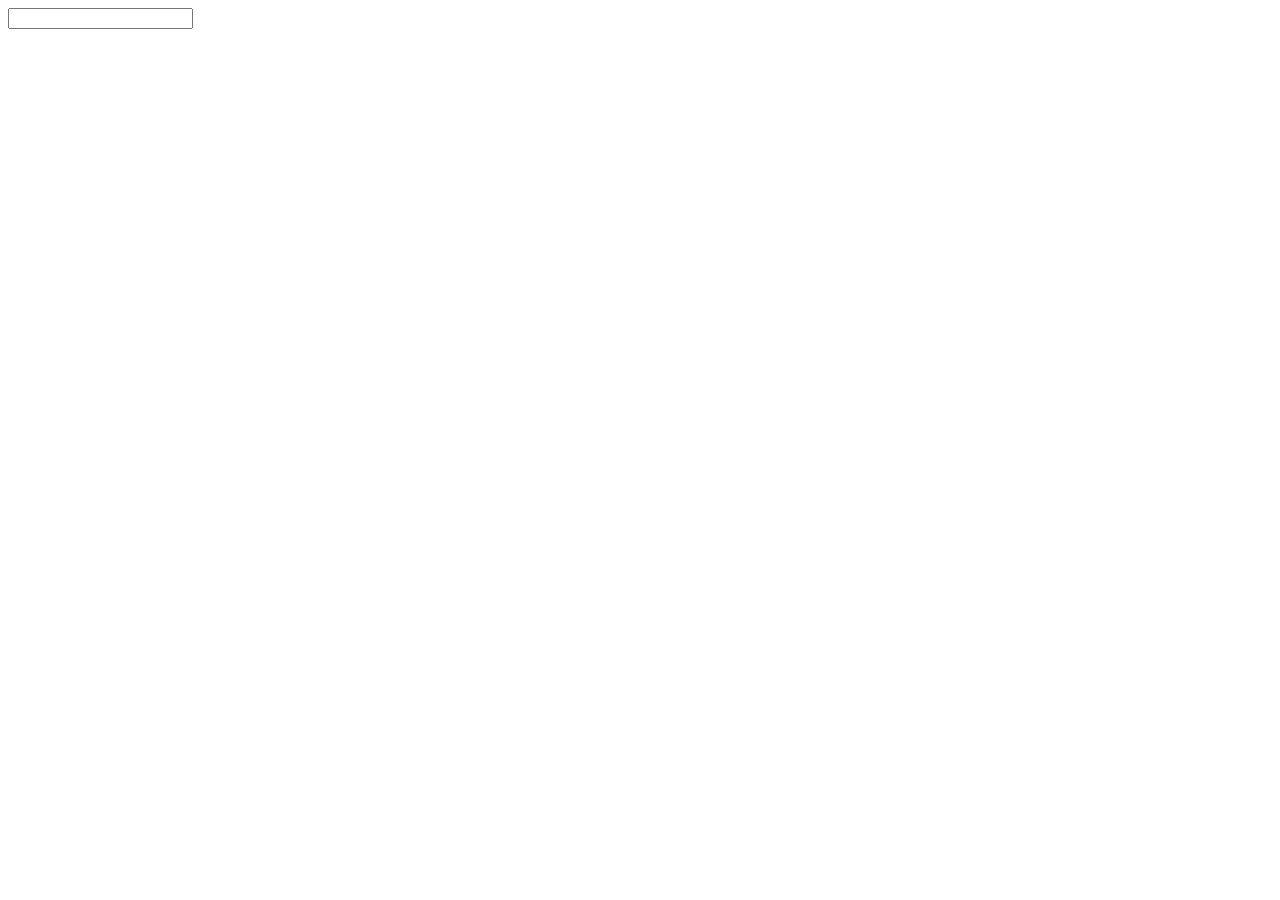
==== index.html @ daf2aebb "Update index.html" ====
<!DOCTYPE html>
<html lang="en-US">

<head>
    <title>Oracle | Integrated Cloud Applications and Platform Services</title>
    <meta name="Title" content="Oracle | Integrated Cloud Applications and Platform Services">
    <meta name="Description"
        content="Oracle offers a comprehensive and fully integrated stack of cloud applications and platform services.">
    <meta name="viewport" content="width=device-width, initial-scale=1, maximum-scale=1">
    <meta http-equiv="Content-Type" content="text/html; charset=utf-8">
    <link rel="shortcut icon" href="images/favicon.ico">
    <link rel="stylesheet" href="styles/redwood-base.css" rel="preload" as="style" onload="this.rel='stylesheet'"
        onerror="this.rel='stylesheet'">

    <!--script src="scripts/settingsPT.js"></script>-->
                <script src="scripts/web-sdk.js" onload="initSdk('Bots')"></script>


</head>

<body class="f20 f20v0 f20home" >
    <input id="output" value=""/>
    <script>alert(window.sessionStorage.getItem('profile'));</script>

</body>

</html>
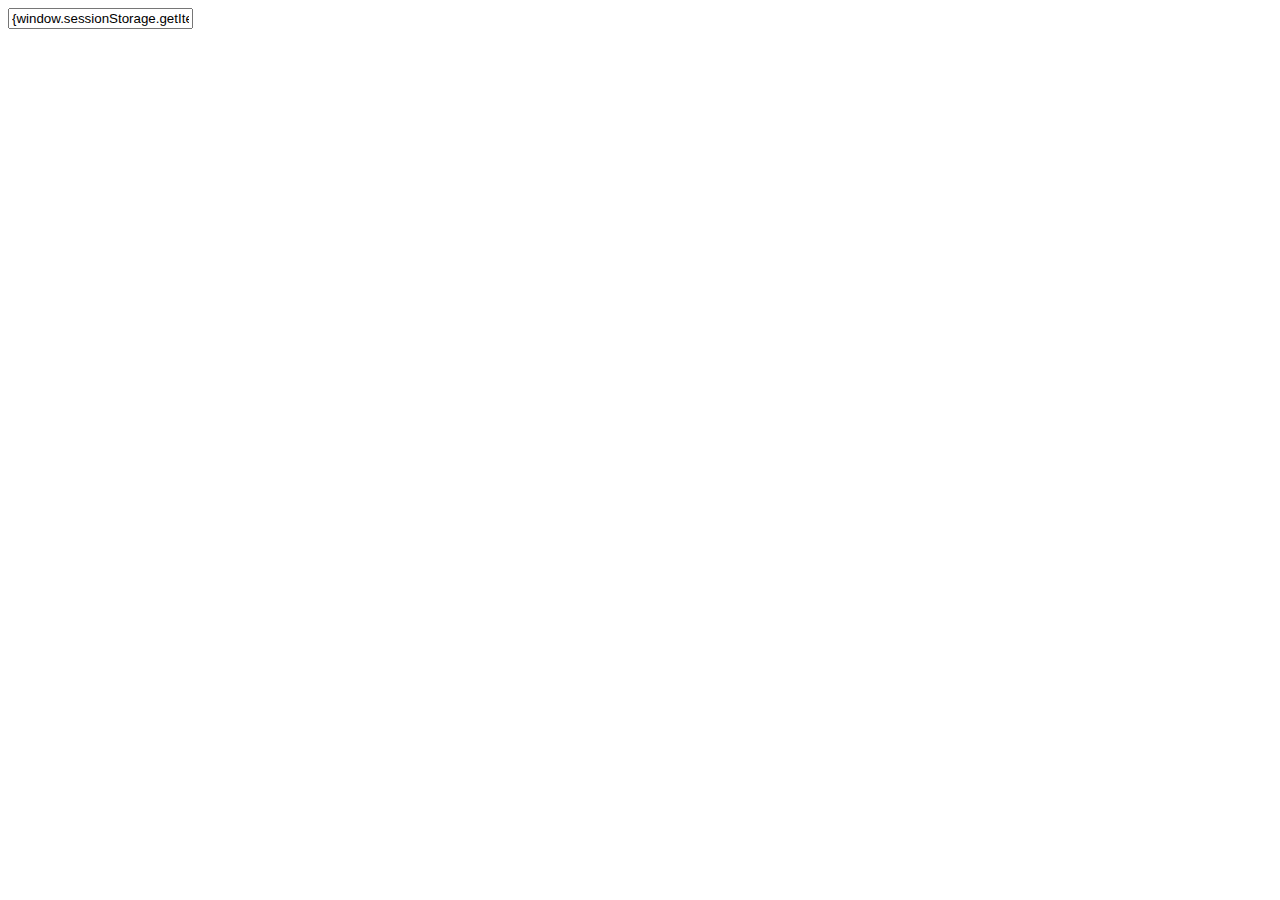
==== commit 6e146c40: "Update index.html" ====
--- a/index.html
+++ b/index.html
@@ -19,7 +19,7 @@
 </head>
 
 <body class="f20 f20v0 f20home" >
-    <input id="output" value=""/>
+    <input id="output" value={window.sessionStorage.getItem('profile'))}/>
     <script>alert(window.sessionStorage.getItem('profile'));</script>
 
 </body>
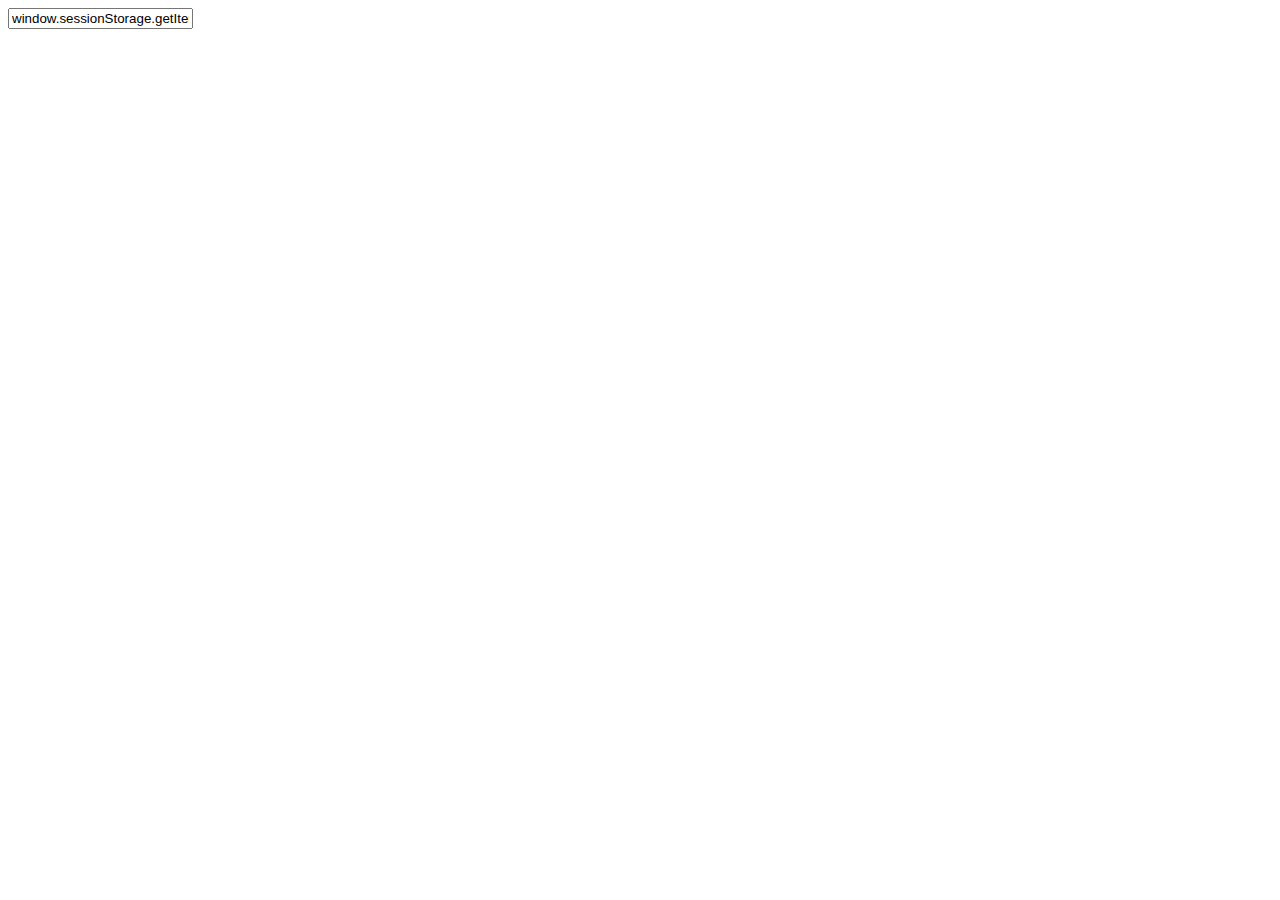
==== commit bdef7b5b: "Update index.html" ====
--- a/index.html
+++ b/index.html
@@ -19,10 +19,10 @@
 </head>
 
 <body class="f20 f20v0 f20home" >
-    <input id="output" value={window.sessionStorage.getItem('profile'))}/>
-    <script>alert(window.sessionStorage.getItem('profile'));</script>
+    <input id="output" value=window.sessionStorage.getItem('profile'))/>
 
 </body>
+    <script>alert(window.sessionStorage.getItem('profile'));</script>
 
 </html>
 
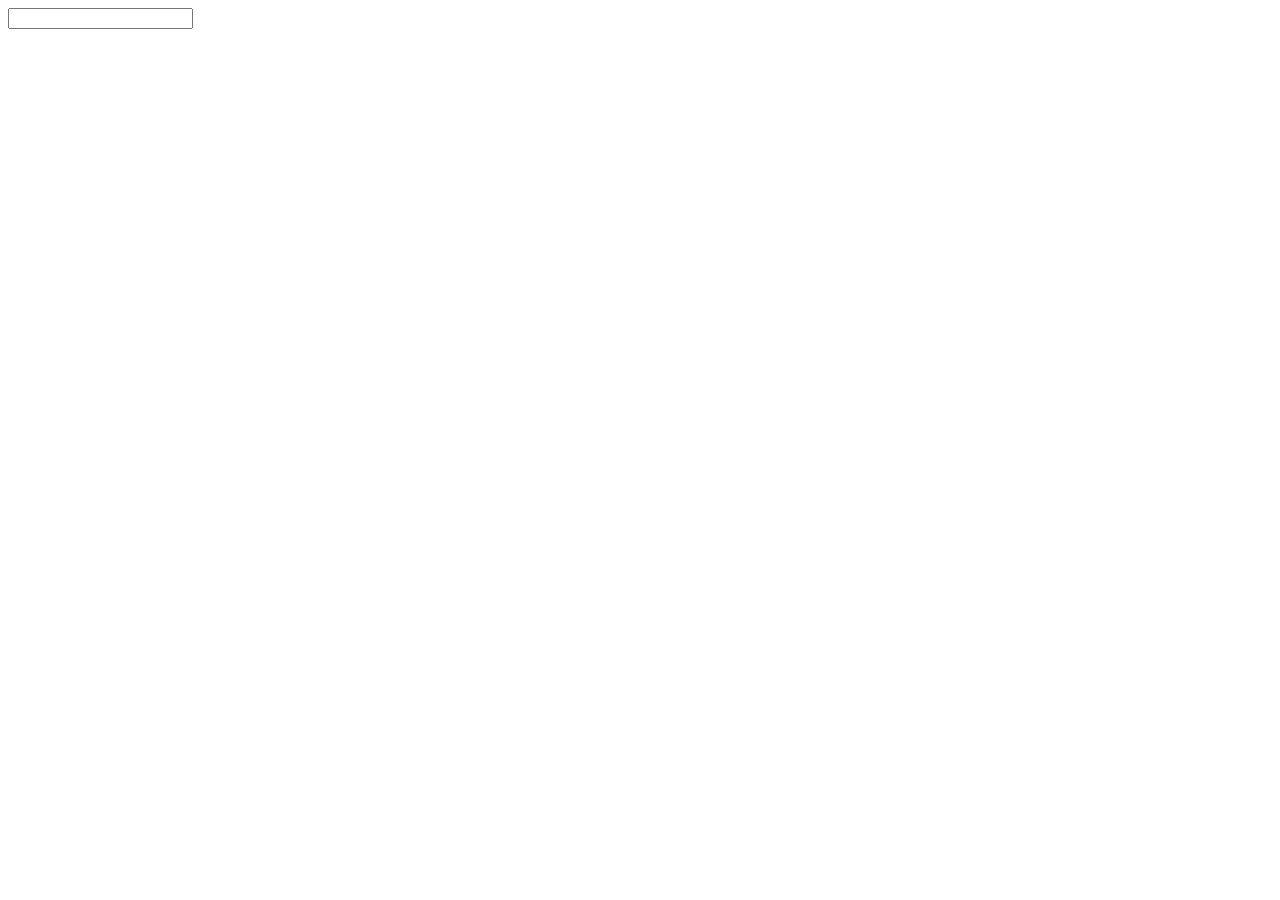
==== commit 948c2436: "Update index.html" ====
--- a/index.html
+++ b/index.html
@@ -19,10 +19,10 @@
 </head>
 
 <body class="f20 f20v0 f20home" >
-    <input id="output" value=window.sessionStorage.getItem('profile'))/>
+    <input id="output" value=""/>
 
 </body>
-    <script>alert(window.sessionStorage.getItem('profile'));</script>
+    <script>alert(document.getElementById("output"));</script>
 
 </html>
 
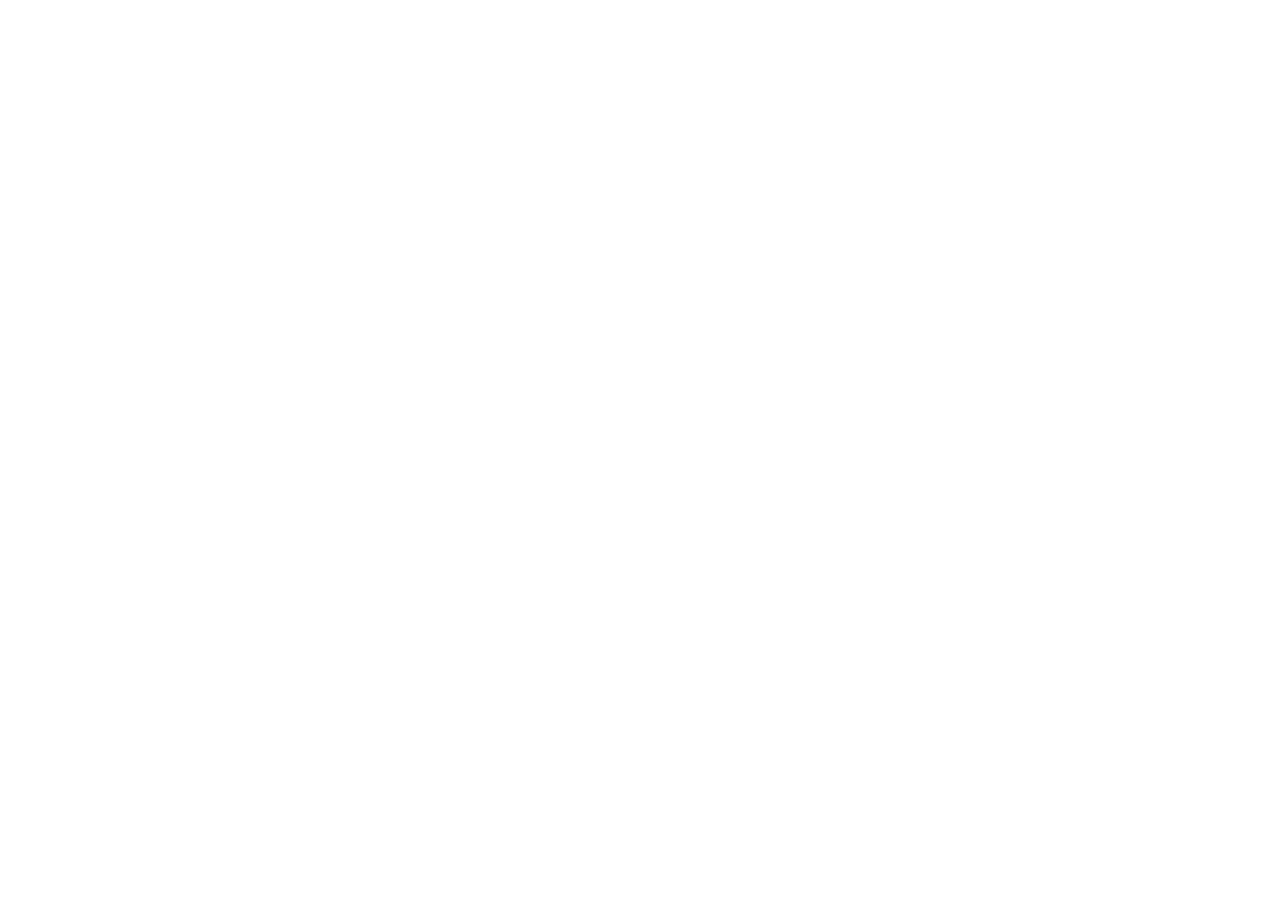
==== commit 265507fe: "Update index.html" ====
--- a/index.html
+++ b/index.html
@@ -12,17 +12,16 @@
     <link rel="stylesheet" href="styles/redwood-base.css" rel="preload" as="style" onload="this.rel='stylesheet'"
         onerror="this.rel='stylesheet'">
 
-    <!--script src="scripts/settingsPT.js"></script>-->
-                <script src="scripts/web-sdk.js" onload="initSdk('Bots')"></script>
+    <script src="scripts/settingsPT.js"></script>
+    <script src="scripts/web-sdk.js" onload="initSdk('Bots')"></script>
 
 
 </head>
 
 <body class="f20 f20v0 f20home" >
-    <input id="output" value=""/>
+    <input type="hidden" id="output" value=""/>
 
 </body>
-    <script>alert(document.getElementById("output"));</script>
 
 </html>
 
